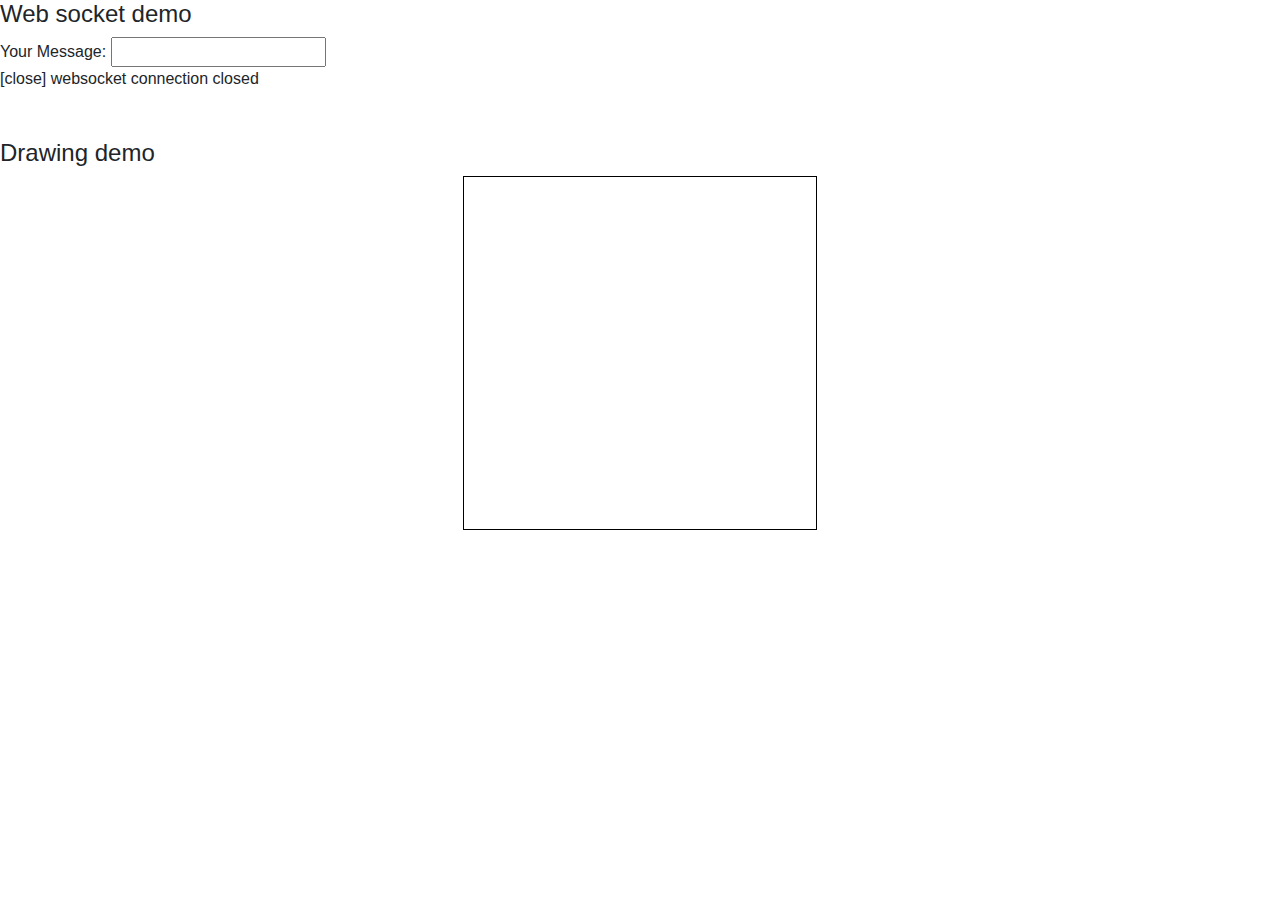
==== draw.html @ c28a52ac "Initial commit" ====
<!DOCTYPE html>
<html>
<head>
  <meta charset="utf-8">
  <meta name="viewport" content="width=device-width">
  <title>Draw</title>
  <link href="vendors/bootstrap/css/bootstrap.min.css" rel="stylesheet" type="text/css" />
  <link href="style.css" rel="stylesheet" type="text/css" />
  <script src="vendors/jquery/jquery-3.3.1.min.js"></script>
  <script type="text/javascript" src="vendors/paper/paper-full.min.js"></script>
  
</head>
<body>
  
  <!-- Please remove web socket demo before submission -->
  
  <h4>Web socket demo</h4>
  Your Message: <input id="input"></input>
  <div id="status"></div>
  <br></br>

  <!-- Please remove drawing demo title before submission -->
  <!-- You may make the drawing larger -->
  
  <h4>Drawing demo</h4>
  <canvas id="myCanvas" width="350px" height="350px"></canvas>
  
  
  <script>
    window.onload = function() {

      // click and drag to draw
      function basicDrawingTool(){
        
    		var tool = new paper.Tool();
    		var path;
    
    		// Define a mousedown and mousedrag handler
    		tool.onMouseDown = function(event) {
    			path = new paper.Path();
    			path.strokeColor = 'black';
    			path.add(event.point);
    		}
    
    		tool.onMouseDrag = function(event) {
    			path.add(event.point);
    		}      
      }

      // type in chat and press enter for demo
      function basicWebsocketChat(){
          // The p4 starter code below is based on @MrEconomical (https://replit.com/@MrEconomical)'s ws-server-template example
        
        // Establish websocket connection
        var socket = new WebSocket("wss://ws-server-template.YOURUSERNAMEHERE.repl.co", "very-good-protocol");
        
        socket.onopen = function(){
          $("#status").append("[open] websocket connection opened")
          $("#status").append($("<br>"));
        }
        
        socket.onmessage = function(message){
          // Receive a message from websocket server
          $("#status").append(`[receive] ${message.data}`);
          $("#status").append($("<br>"));
        }
        
        socket.onclose = function(){
          $("#status").append("[close] websocket connection closed");
          $("#status").append($("<br>"));
        }
        
        // Event listeners
        $('#input').on("keypress", function(event){
          if (event.key === "Enter") {
        
              // Send a message from this browser window
              socket.send($('#input').val());
              $("#status").append(`[send] ${$('#input').val()}`);
              $("#status").append($("<br>"));
              $('#input').val("");
          }
        });
      }

      function init(){
        // setup paper.js
        paper.setup('myCanvas');
        basicDrawingTool();
        basicWebsocketChat(); 
      }

      init();

      
      
    }

</script>
</body>
</html>
---- style.css ----
#myCanvas {
  padding-left: 0;
  padding-right: 0;
  margin-left: auto;
  margin-right: auto;
  display: block;
  border: 1px black solid;
}
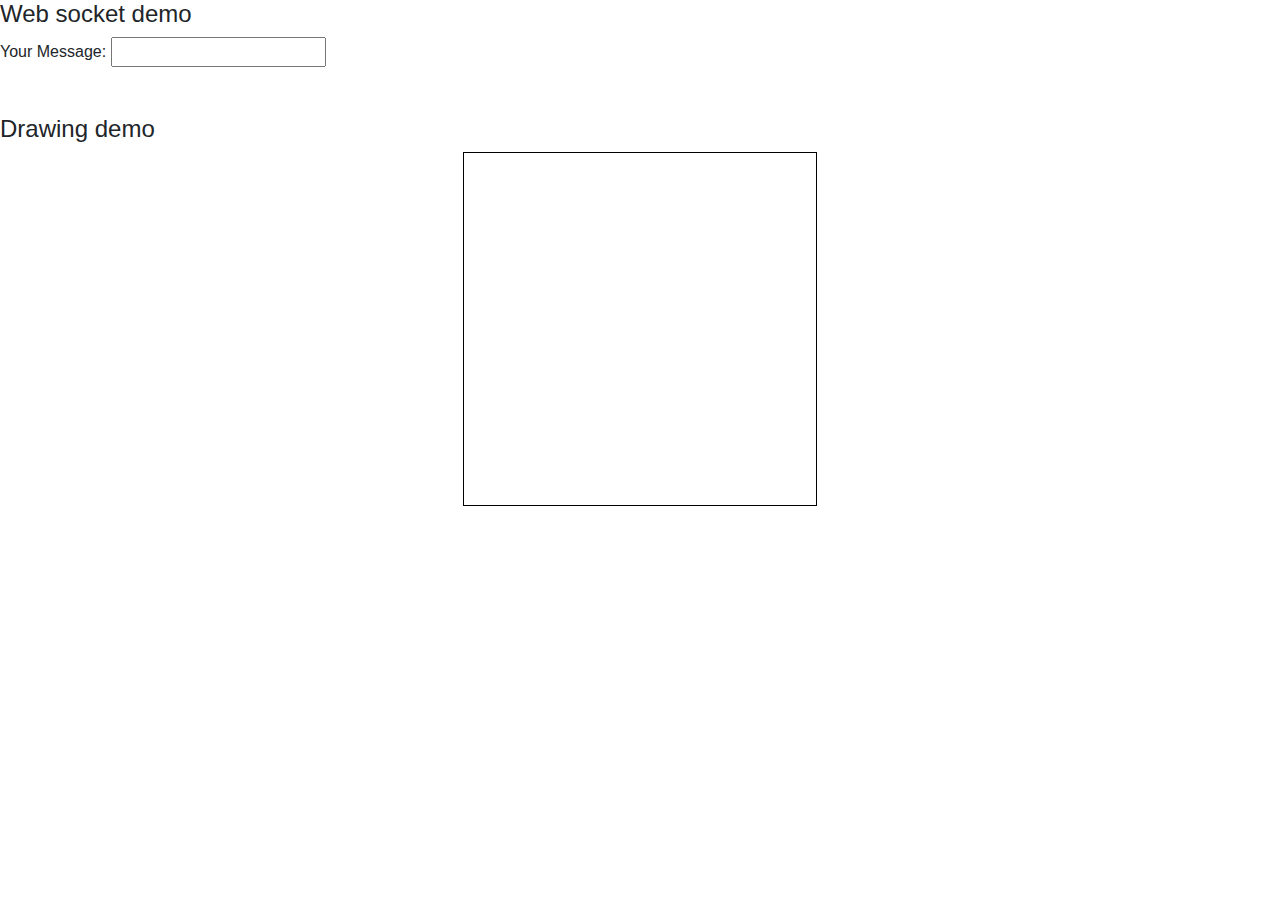
==== commit 0ba7c66f: "1A" ====
--- a/draw.html
+++ b/draw.html
@@ -28,23 +28,62 @@
   
   <script>
     window.onload = function() {
+      function uuidv4() {
+        return 'xxxxxxxx-xxxx-4xxx-yxxx-xxxxxxxxxxxx'.replace(/[xy]/g, function(c) {
+          var r = Math.random() * 16 | 0, v = c == 'x' ? r : (r & 0x3 | 0x8);
+          return v.toString(16);
+        });
+      }
 
       // click and drag to draw
       function basicDrawingTool(){
-        
+        var color_index = Math.floor(Math.random() * 5);
     		var tool = new paper.Tool();
     		var path;
+        const client = new Map();
+        var drawSock = new WebSocket("wss://ws-server-template.rutvis.repl.co", "very-good-protocol");
+        const colors = ['green', 'blue', 'black', 'yellow', 'orange'];
     
     		// Define a mousedown and mousedrag handler
     		tool.onMouseDown = function(event) {
     			path = new paper.Path();
-    			path.strokeColor = 'black';
-    			path.add(event.point);
+    			//path.strokeColor = colors[color_index];
+          path.strokeColor = "black";
+          path.add(event.point);
     		}
-    
-    		tool.onMouseDrag = function(event) {
-    			path.add(event.point);
-    		}      
+
+        drawSock.onopen = function(){
+          tool.onMouseMove = function(event){ 
+            drawSock.send(event.point.x + " " + event.point.y);
+            // drawSock.send(event.point.x + " " + event.point.y + " " + color_index);
+          }
+        }
+        // var myUrl = window.location.href;
+        // var urlStr = myUrl.toString();
+        // var lastFive = urlStr.substring(urlStr.length - 5);
+        // console.log(lastFive);
+        drawSock.onmessage = function(message){
+          // var msg_split = message.data.split(" ");
+          // var xy = [msg_split[0], msg_split[1]];
+          // var color_indexTwo = msg_split[2];
+          // var x = msg_split[0];
+          // var y = msg_split[1];
+
+          // if(lastFive.localeCompare('large') == 0 || color_index == color_indexTwo){
+          //   if(client.has(color_indexTwo) == false){
+          //     var path_two = new paper.Path();
+          //     path_two.strokeColor = colors[color_indexTwo];
+          //     path_two.add(new paper.Point(xy));
+          //     client.set(color_indexTwo, path_two)
+          //   }else{
+          //     var path_two = client.get(color_indexTwo);
+          //     path_two.add(new paper.Point(xy));
+          //   }
+          // }
+          // // path.add(new paper.Point(coord));
+          var msg_split = message.data.split(" ");
+          path.add(new paper.Point(msg_split));
+        }
       }
 
       // type in chat and press enter for demo
@@ -52,7 +91,7 @@
           // The p4 starter code below is based on @MrEconomical (https://replit.com/@MrEconomical)'s ws-server-template example
         
         // Establish websocket connection
-        var socket = new WebSocket("wss://ws-server-template.YOURUSERNAMEHERE.repl.co", "very-good-protocol");
+        var socket = new WebSocket("wss://ws-server-template.rutvis.repl.co", "very-good-protocol");
         
         socket.onopen = function(){
           $("#status").append("[open] websocket connection opened")
@@ -61,8 +100,8 @@
         
         socket.onmessage = function(message){
           // Receive a message from websocket server
-          $("#status").append(`[receive] ${message.data}`);
-          $("#status").append($("<br>"));
+          // $("#status").append(`[receive] ${message.data}`);
+          // $("#status").append($("<br>"));
         }
         
         socket.onclose = function(){
@@ -76,8 +115,8 @@
         
               // Send a message from this browser window
               socket.send($('#input').val());
-              $("#status").append(`[send] ${$('#input').val()}`);
-              $("#status").append($("<br>"));
+              // $("#status").append(`[send] ${$('#input').val()}`);
+              // $("#status").append($("<br>"));
               $('#input').val("");
           }
         });
@@ -87,10 +126,13 @@
         // setup paper.js
         paper.setup('myCanvas');
         basicDrawingTool();
-        basicWebsocketChat(); 
+        //basicWebsocketChat(); 
       }
 
+      function detect(){
+      }
       init();
+      detect();
 
       
       
